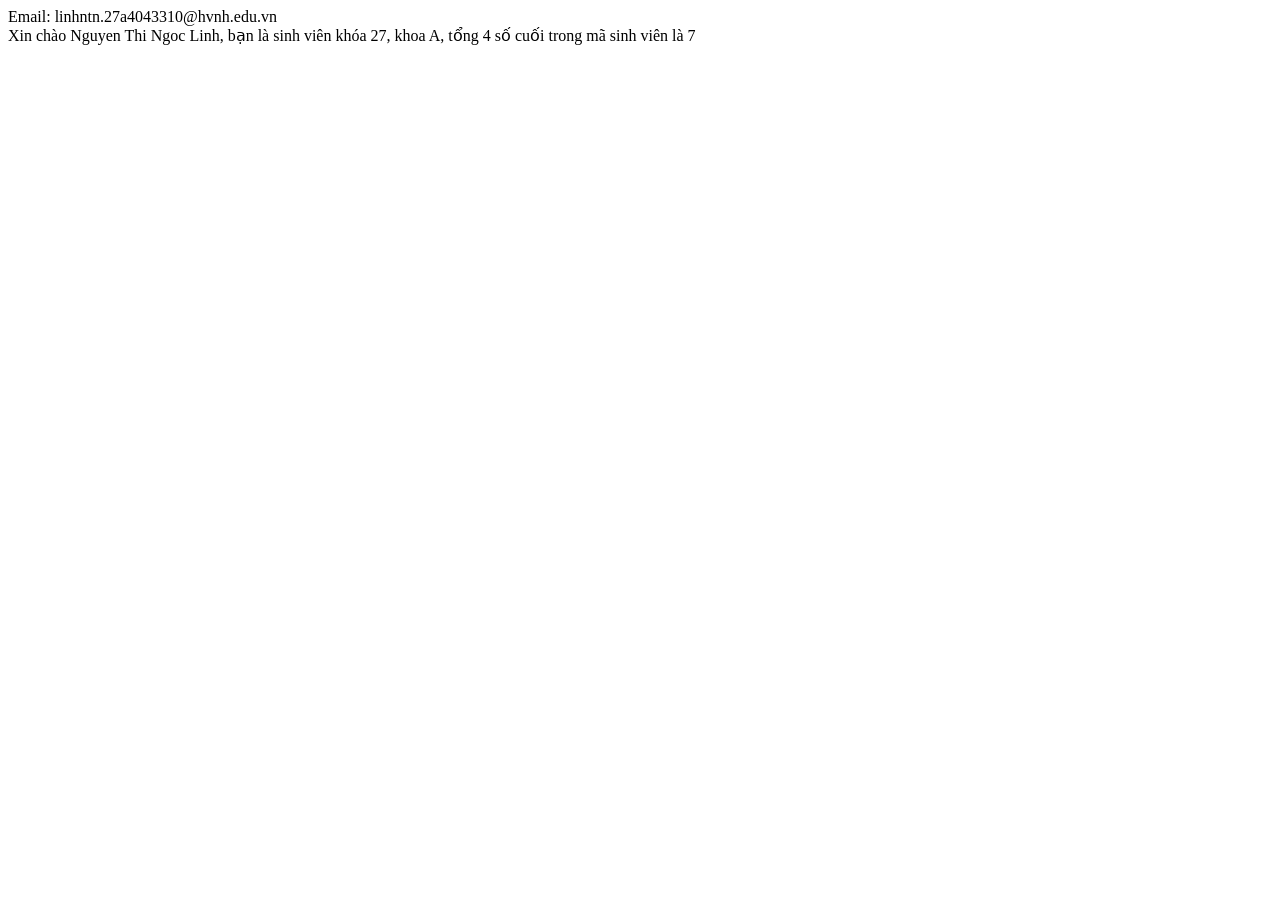
==== index.html @ 9e2f6274 "btvn buổi 9" ====
<!DOCTYPE html>
<html>
    <head>
        <title>Giới thiệu</title>
        <meta charset="utf-8">
    </head>
<body>
<script>
let fullName = "Nguyen Thi Ngoc Linh";
let studentId = "27A4043310";
//chuyển sang chữ thường
let fullnamelower = fullName.toLocaleLowerCase ();
let studentidlower = studentId.toLocaleLowerCase ();
//tạo email
let arr = fullnamelower.split(" "); //tách tên
let lastName = arr[3]; 
let email = lastName + arr[0][0] + arr[1][0] + arr[2][0] + "." + studentidlower + "@hvnh.edu.vn";

//msv
let course = studentId[0] + studentId[1]; //27
let faculty = studentId[2]; //A

//sum
let sum = 0;
    sum += Number(studentId[6]);
    sum += Number(studentId[7]);
    sum += Number(studentId[8]);
    sum += Number(studentId[9]);

//kq
document.write("Email: " + email + "<br>");
document.write("Xin chào " + fullName + ", bạn là sinh viên khóa " + course +", khoa " + faculty +", tổng 4 số cuối trong mã sinh viên là " + sum);
</script>

</body>
</html>
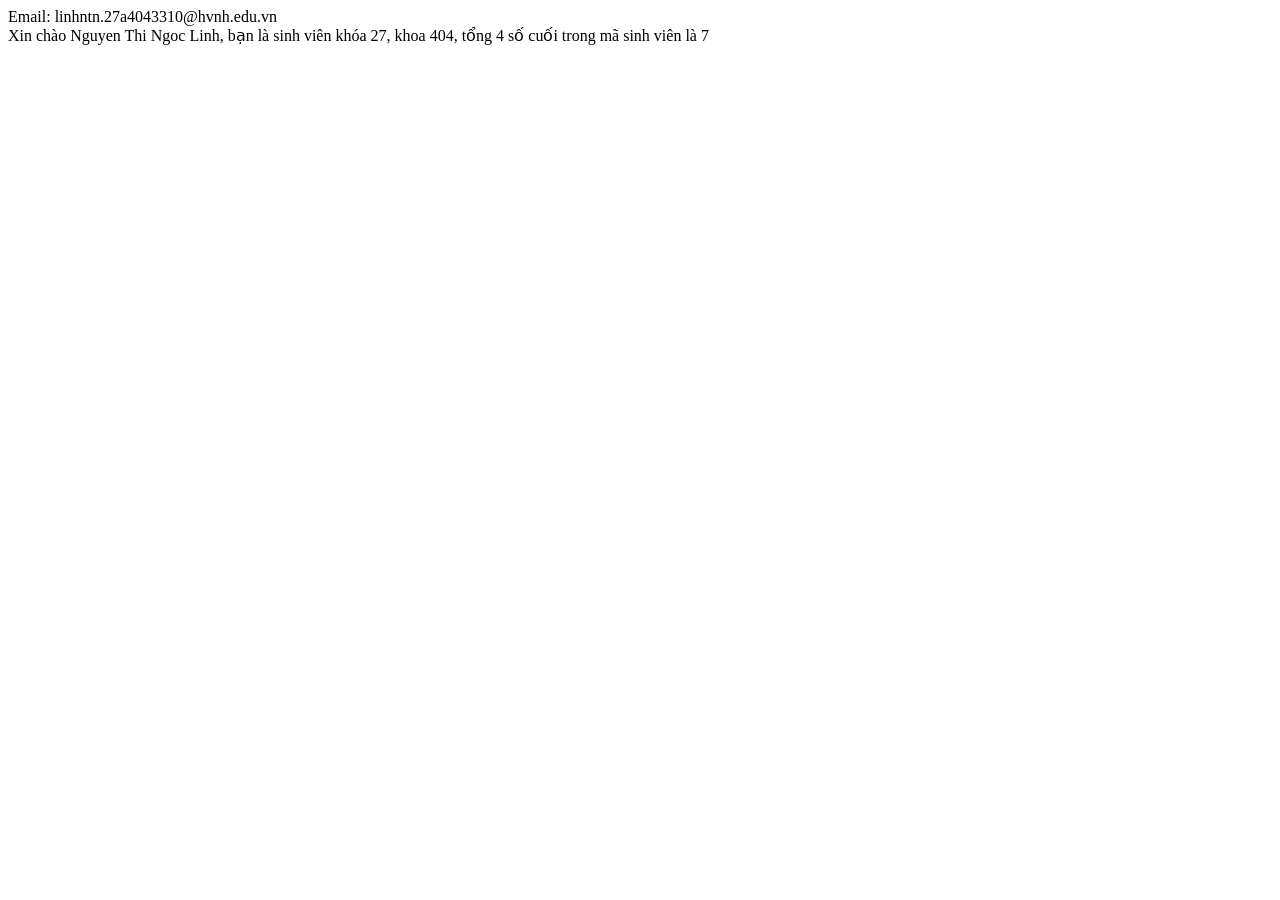
==== commit af7b56f9: "sửa" ====
--- a/index.html
+++ b/index.html
@@ -18,7 +18,7 @@
 
 //msv
 let course = studentId[0] + studentId[1]; //27
-let faculty = studentId[2]; //A
+let faculty = studentId[3] + studentId[4] + studentId[5]; //404
 
 //sum
 let sum = 0;
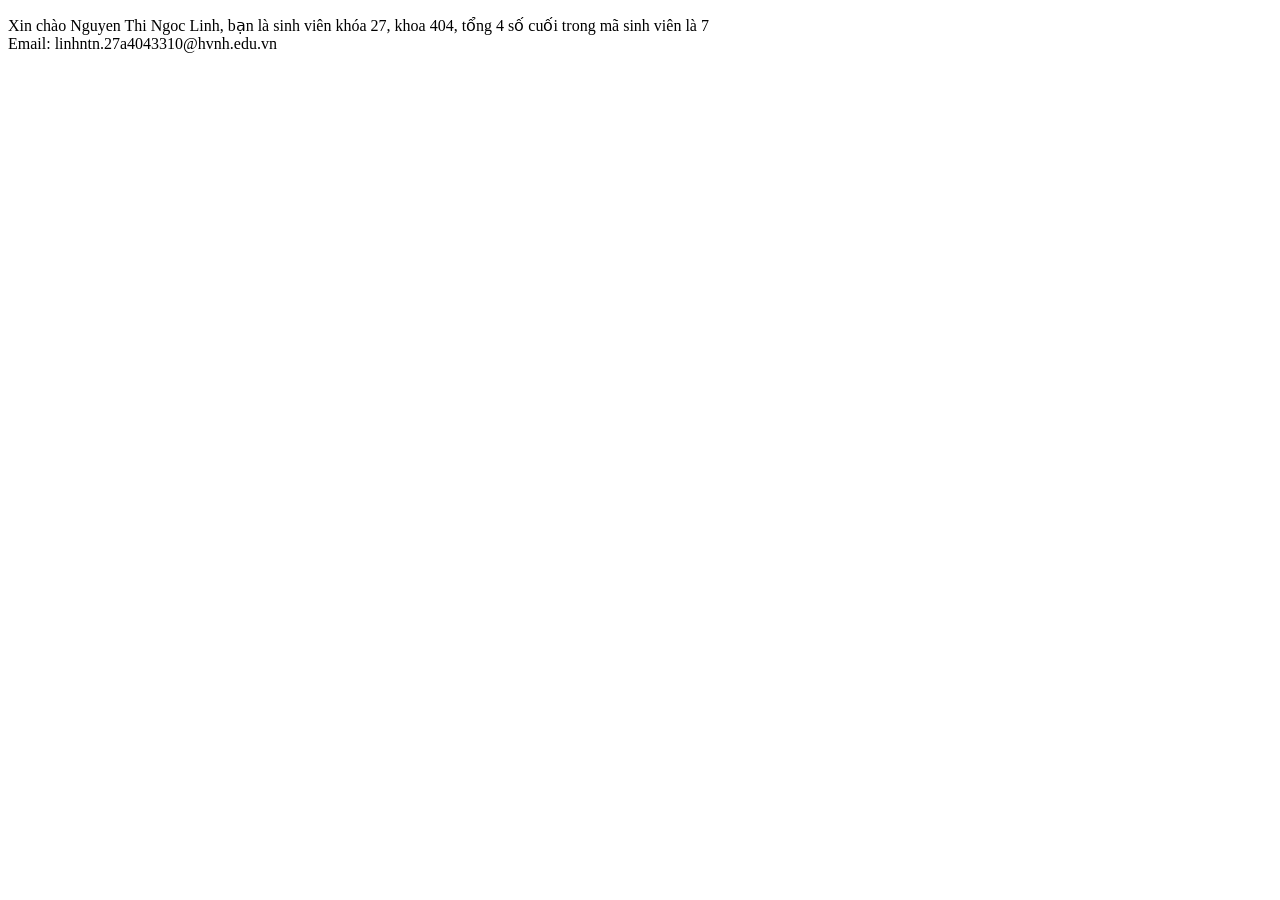
==== commit 352f0c35: "sửa" ====
--- a/index.html
+++ b/index.html
@@ -5,6 +5,7 @@
         <meta charset="utf-8">
     </head>
 <body>
+    <p id="kq"></p>
 <script>
 let fullName = "Nguyen Thi Ngoc Linh";
 let studentId = "27A4043310";
@@ -28,8 +29,10 @@
     sum += Number(studentId[9]);
 
 //kq
-document.write("Email: " + email + "<br>");
-document.write("Xin chào " + fullName + ", bạn là sinh viên khóa " + course +", khoa " + faculty +", tổng 4 số cuối trong mã sinh viên là " + sum);
+
+document.getElementById("kq").innerHTML = 
+"Xin chào " + fullName + ", bạn là sinh viên khóa " + course +", khoa " + faculty +", tổng 4 số cuối trong mã sinh viên là " + sum + "<br>" +
+"Email: " + email;
 </script>
 
 </body>
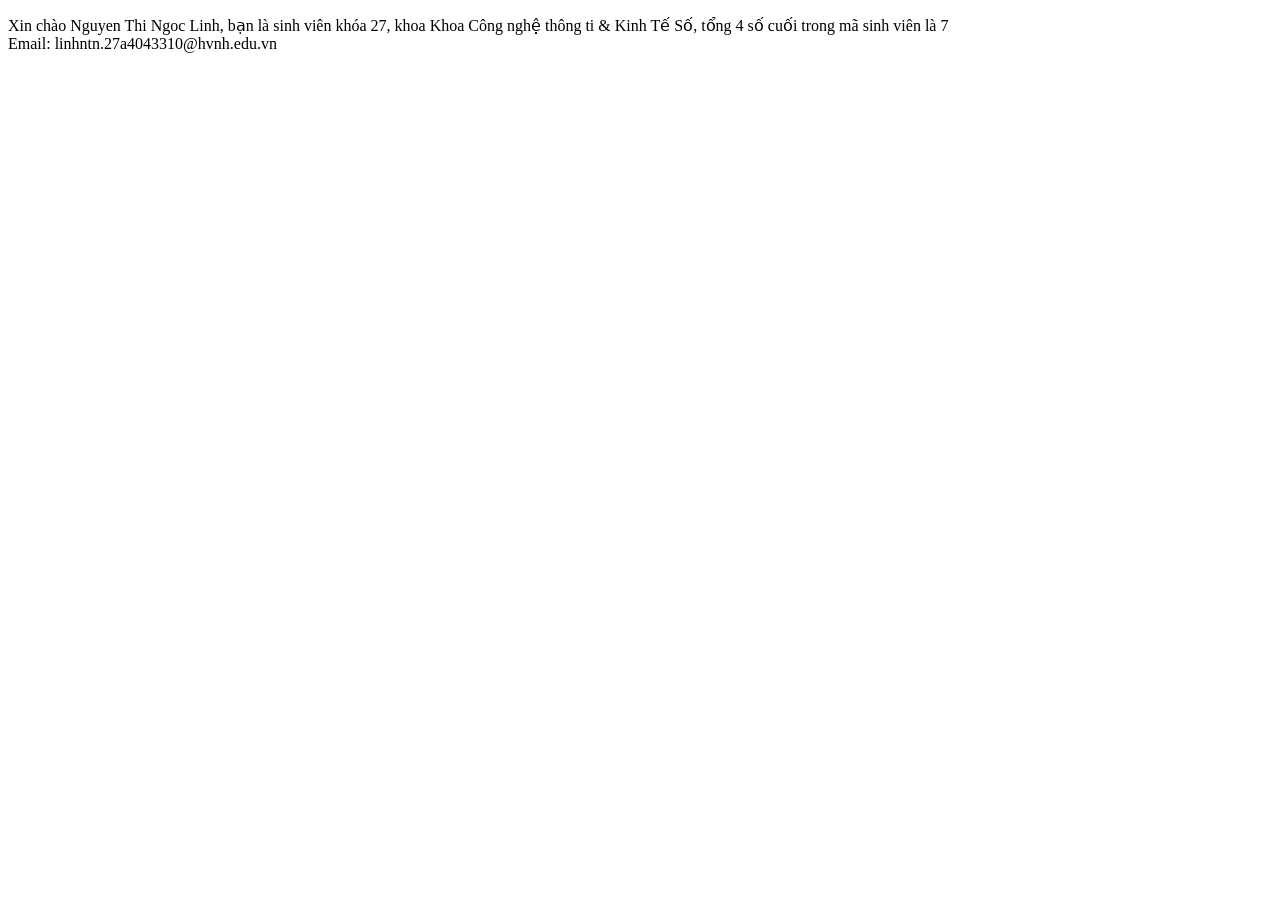
==== commit 647fc7ea: "sửa" ====
--- a/index.html
+++ b/index.html
@@ -19,7 +19,12 @@
 
 //msv
 let course = studentId[0] + studentId[1]; //27
-let faculty = studentId[3] + studentId[4] + studentId[5]; //404
+let falcutyCode = studentId[3] + studentId[4] + studentId[5]; //404
+let falcuttyName = " ";
+if (falcutyCode == "404") {
+    falcuttyName = " Khoa Công nghệ thông ti & Kinh Tế Số";
+} 
+
 
 //sum
 let sum = 0;
@@ -31,7 +36,7 @@
 //kq
 
 document.getElementById("kq").innerHTML = 
-"Xin chào " + fullName + ", bạn là sinh viên khóa " + course +", khoa " + faculty +", tổng 4 số cuối trong mã sinh viên là " + sum + "<br>" +
+"Xin chào " + fullName + ", bạn là sinh viên khóa " + course +", khoa " + falcuttyName +", tổng 4 số cuối trong mã sinh viên là " + sum + "<br>" +
 "Email: " + email;
 </script>
 
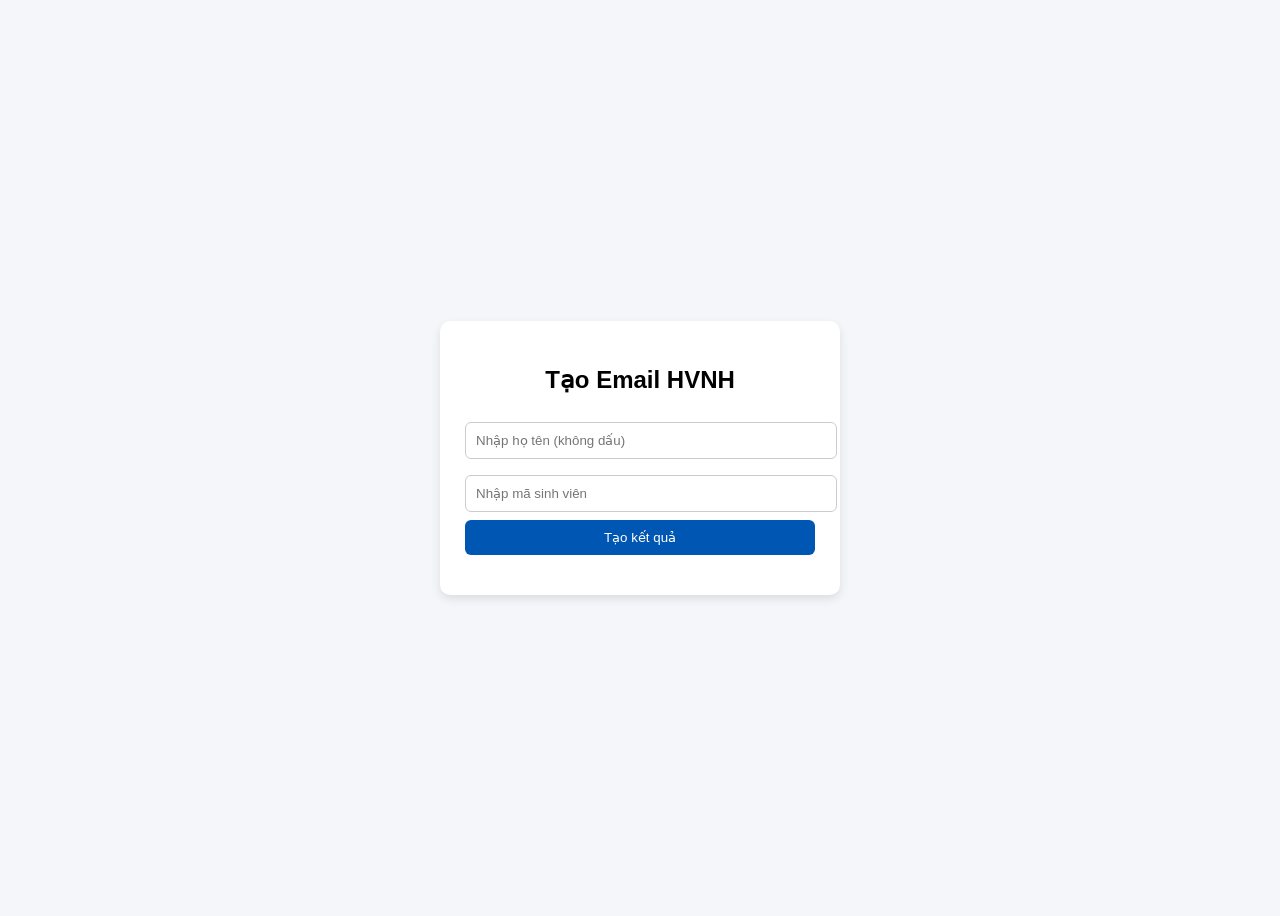
==== commit 8ea36067: "sửa cuối" ====
--- a/index.html
+++ b/index.html
@@ -1,44 +1,132 @@
 <!DOCTYPE html>
 <html>
-    <head>
-        <title>Giới thiệu</title>
-        <meta charset="utf-8">
-    </head>
+<head>
+<meta charset="UTF-8">
+<title>Tạo Email Sinh Viên</title>
+
+<style>
+  body {
+    font-family: Arial;
+    background: #f4f6f9;
+    display: flex;
+    justify-content: center;
+    align-items: center;
+    height: 100vh;
+  }
+
+  .box {
+    background: white;
+    padding: 25px;
+    border-radius: 10px;
+    width: 350px;
+    box-shadow: 0 4px 10px rgba(0,0,0,0.1);
+  }
+
+  h2 {
+    text-align: center;
+    margin-bottom: 20px;
+  }
+
+  input {
+    width: 100%;
+    padding: 10px;
+    margin: 8px 0;
+    border: 1px solid #ccc;
+    border-radius: 6px;
+  }
+
+  button {
+    width: 100%;
+    padding: 10px;
+    background: #0056b3;
+    color: white;
+    border: none;
+    border-radius: 6px;
+    cursor: pointer;
+  }
+
+  button:hover {
+    background: #003d82;
+  }
+
+  #result {
+    margin-top: 15px;
+    line-height: 1.6;
+  }
+</style>
+
+</head>
+
 <body>
-    <p id="kq"></p>
+
+<div class="box">
+  <h2>Tạo Email HVNH</h2>
+
+  <input type="text" id="fullName" placeholder="Nhập họ tên (không dấu)">
+  <input type="text" id="studentId" placeholder="Nhập mã sinh viên">
+
+  <button onclick="generate()">Tạo kết quả</button>
+
+  <div id="result"></div>
+</div>
+
 <script>
-let fullName = "Nguyen Thi Ngoc Linh";
-let studentId = "27A4043310";
-//chuyển sang chữ thường
-let fullnamelower = fullName.toLocaleLowerCase ();
-let studentidlower = studentId.toLocaleLowerCase ();
-//tạo email
-let arr = fullnamelower.split(" "); //tách tên
-let lastName = arr[3]; 
-let email = lastName + arr[0][0] + arr[1][0] + arr[2][0] + "." + studentidlower + "@hvnh.edu.vn";
 
-//msv
-let course = studentId[0] + studentId[1]; //27
-let falcutyCode = studentId[3] + studentId[4] + studentId[5]; //404
-let falcuttyName = " ";
-if (falcutyCode == "404") {
-    falcuttyName = " Khoa Công nghệ thông ti & Kinh Tế Số";
-} 
+function generate() {
+  let fullName = document.getElementById("fullName").value.trim();
+  let studentId = document.getElementById("studentId").value.trim();
 
+  // ===== TÁCH TÊN =====
+  let nameParts = fullName.split(" ");
+  let firstName = nameParts[nameParts.length - 1];
 
-//sum
-let sum = 0;
-    sum += Number(studentId[6]);
-    sum += Number(studentId[7]);
-    sum += Number(studentId[8]);
-    sum += Number(studentId[9]);
+  // lấy chữ cái đầu của họ + toàn bộ tên đệm bằng for
+  let initials = "";
+  for (let i = 0; i < nameParts.length - 1; i++) {
+    initials += nameParts[i][0];
+  }
 
-//kq
+  // ===== EMAIL =====
+  let email = (firstName + initials + "." + studentId).toLowerCase() + "@hvnh.edu.vn";
 
-document.getElementById("kq").innerHTML = 
-"Xin chào " + fullName + ", bạn là sinh viên khóa " + course +", khoa " + falcuttyName +", tổng 4 số cuối trong mã sinh viên là " + sum + "<br>" +
-"Email: " + email;
+  // ===== KHÓA =====
+  let coursePeriod = studentId.substring(0,2);
+
+  // ===== NGÀNH (3 số sau A) =====
+  let majorCode = studentId.substring(3,6);
+  let faculty = "";
+
+  switch (majorCode) {
+    case "404": faculty = "CNTT & KTS"; break;
+    case "408": faculty = "KHDL"; break;
+    case "401": faculty = "TC-NH"; break;
+    case "403": faculty = "QTKD"; break;
+    case "405": faculty = "KDQT"; break;
+    case "407": faculty = "Kinh tế"; break;
+    case "406": faculty = "Luật"; break;
+    case "751": faculty = "Ngoại ngữ"; break;
+    case "402": faculty = "Kế toán - Kiểm toán"; break;
+    default: faculty = "Không xác định";
+  }
+
+  // ===== TỔNG 4 SỐ CUỐI =====
+  let lastFour = studentId.slice(-4);
+  let sum = 0;
+
+  for (let num of lastFour) {
+    sum += Number(num);
+  }
+
+  // ===== OUTPUT =====
+  document.getElementById("result").innerHTML =
+    "Xin chào <b>" + fullName + "</b><br>" +
+    "Bạn là sinh viên khóa <b>" + coursePeriod + "</b><br>" +
+    "Khoa: <b>" + faculty + "</b><br>" +
+    "Tổng 4 số cuối: <b>" + sum + "</b><br>" +
+    "Email: <b>" + email + "</b>";
+}
+
 </script>
 
 </body>
-</html>+</html>
